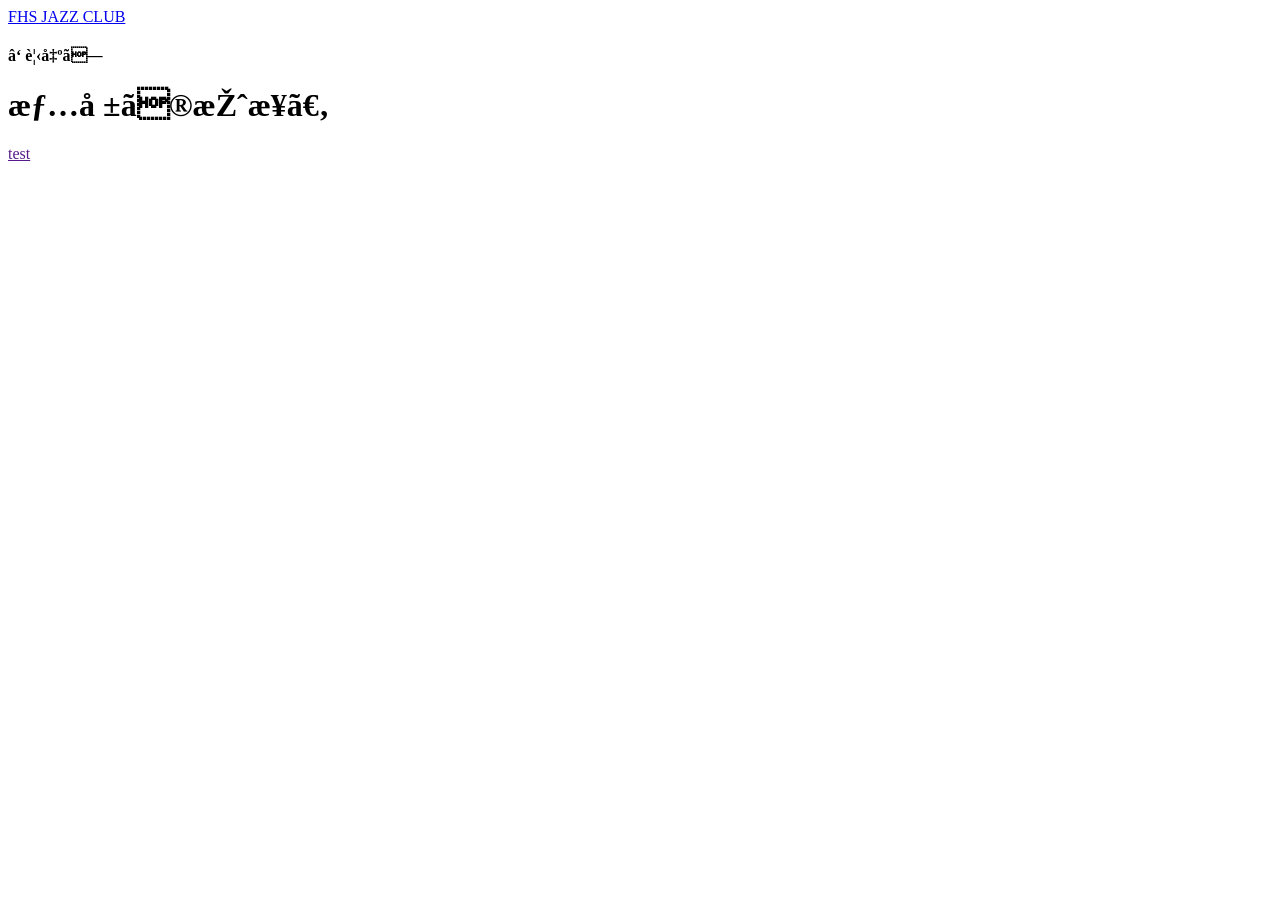
==== index.html @ 3200f1aa "index.html header" ====
<html>
    <head>
        <meta charset=:"UTF-8">
        <meta name="viewpoint" content="width=device-width, initial-scale=1">
        <link rel="stylesheet" href="style.css">
        <title>HTMLの練習</title>
    </head>
    <body>
        <header>
            <a href="index.html">FHS JAZZ CLUB</a>
        </header>
        <h4>①見出し</h4>
        <h1>情報の授業。</h1>
        <div>
            <a href>test</a>
        </div>
    </body>
</html>
---- style.css ----
head {
    
}
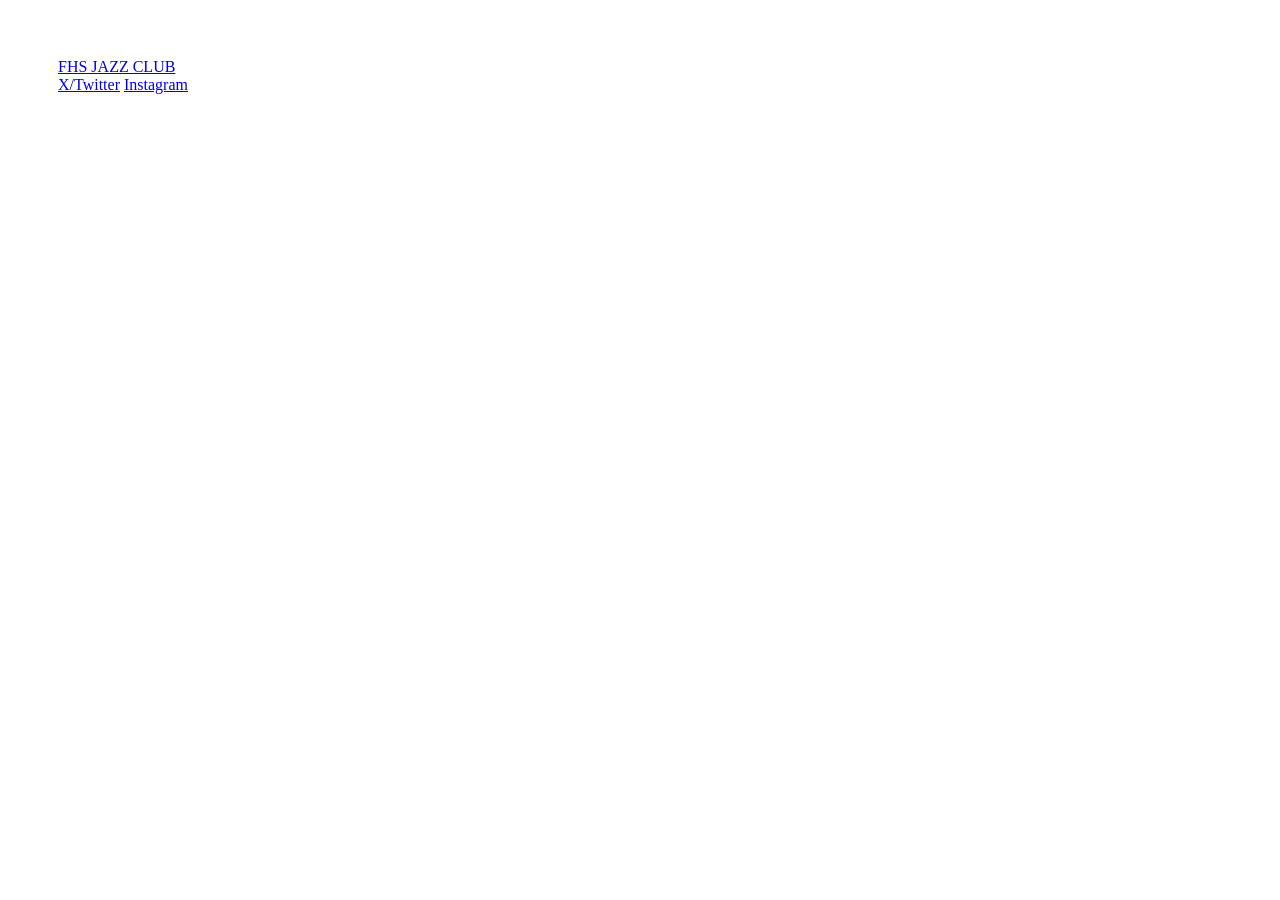
==== commit 832c5cb1: "index.html header div" ====
--- a/index.html
+++ b/index.html
@@ -8,11 +8,10 @@
     <body>
         <header>
             <a href="index.html">FHS JAZZ CLUB</a>
+            <div>
+                <a href="https://x.com/jazz53347460?s=21">X/Twitter</a>
+                <a href="https://www.instagram.com/fhsjazz/reels/">Instagram</a>
+            </div>
         </header>
-        <h4>①見出し</h4>
-        <h1>情報の授業。</h1>
-        <div>
-            <a href>test</a>
-        </div>
     </body>
 </html>
--- a/style.css
+++ b/style.css
@@ -1,3 +1,5 @@
-head {
-    
+header {
+    padding: 50px 50px 50px 50px;
+    font-family: "Century";
+    text-decoration: none;
 }
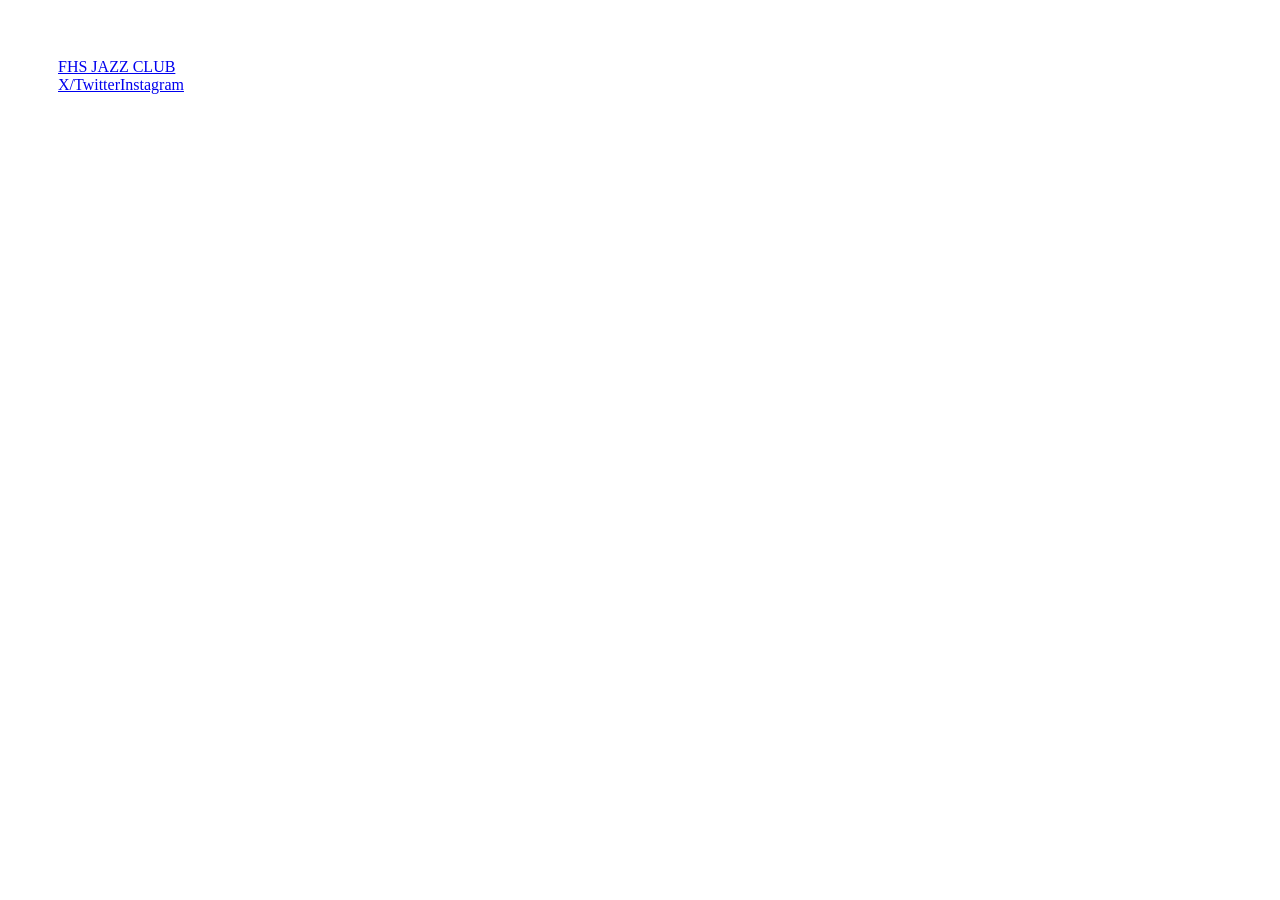
==== commit 90777843: "index.html class links change" ====
--- a/index.html
+++ b/index.html
@@ -8,7 +8,7 @@
     <body>
         <header>
             <a href="index.html">FHS JAZZ CLUB</a>
-            <div>
+            <div class="links">
                 <a href="https://x.com/jazz53347460?s=21">X/Twitter</a>
                 <a href="https://www.instagram.com/fhsjazz/reels/">Instagram</a>
             </div>
--- a/style.css
+++ b/style.css
@@ -2,4 +2,8 @@
     padding: 50px 50px 50px 50px;
     font-family: "Century";
     text-decoration: none;
+}
+
+.links {
+    display: flex;
 }
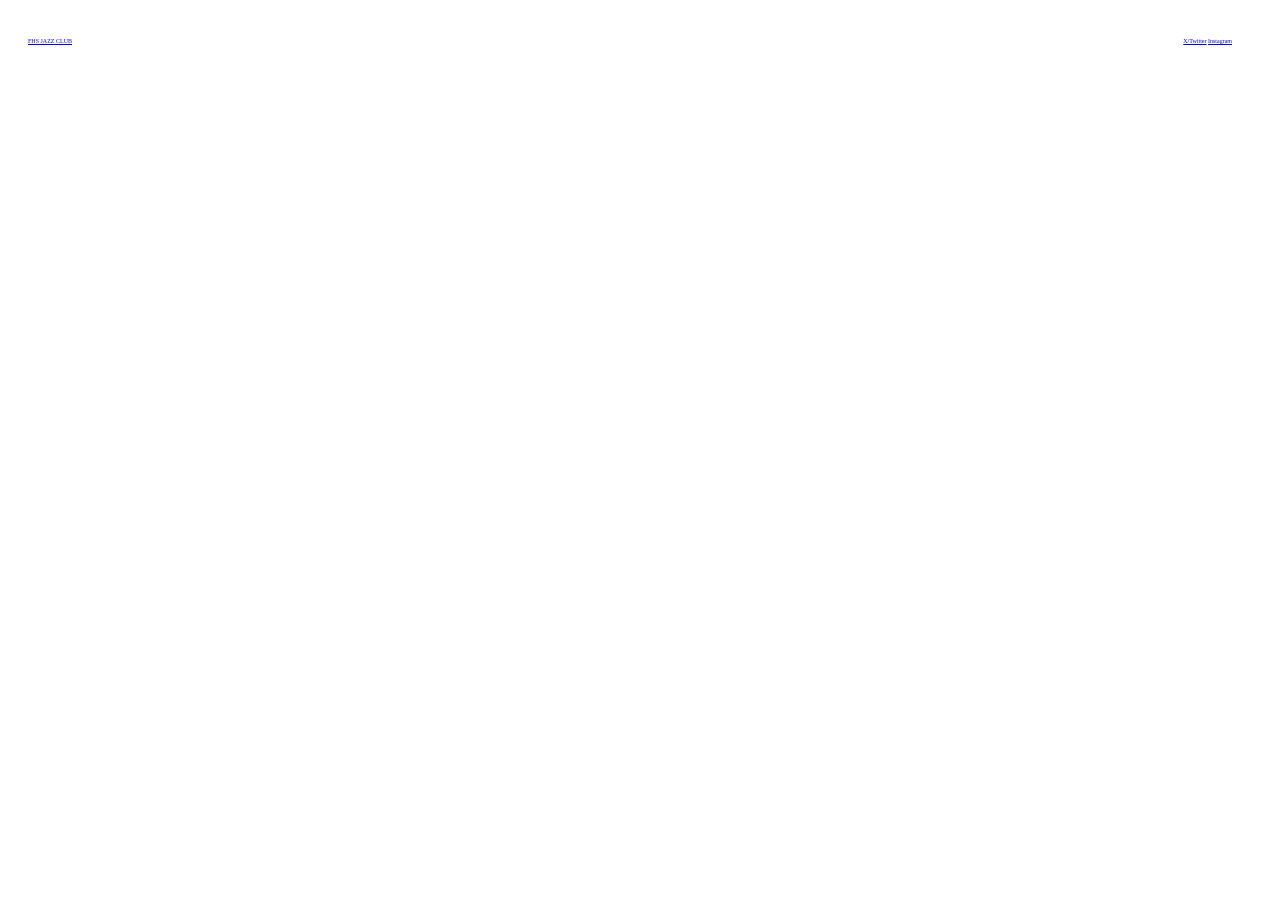
==== commit d5c47668: "Update index.html add class link" ====
--- a/index.html
+++ b/index.html
@@ -3,14 +3,14 @@
         <meta charset=:"UTF-8">
         <meta name="viewpoint" content="width=device-width, initial-scale=1">
         <link rel="stylesheet" href="style.css">
-        <title>HTMLの練習</title>
+        <title>FHS JAZZ CLUB</title>
     </head>
     <body>
         <header>
             <a href="index.html">FHS JAZZ CLUB</a>
             <div class="links">
-                <a href="https://x.com/jazz53347460?s=21">X/Twitter</a>
-                <a href="https://www.instagram.com/fhsjazz/reels/">Instagram</a>
+                <a href="https://x.com/jazz53347460?s=21" class="link">X/Twitter</a>
+                <a href="https://www.instagram.com/fhsjazz/reels/" class="link">Instagram</a>
             </div>
         </header>
     </body>
--- a/style.css
+++ b/style.css
@@ -1,9 +1,14 @@
 header {
-    padding: 50px 50px 50px 50px;
+    padding: 30px 20px 30px 20px;
+    display: flex;
+    color: black;
+    font-size: 25%;
+    justify-content: space-between;
     font-family: "Century";
     text-decoration: none;
 }
 
 .links {
-    display: flex;
-}+    margin-right: 20px;
+    text-decoration: none;
+}
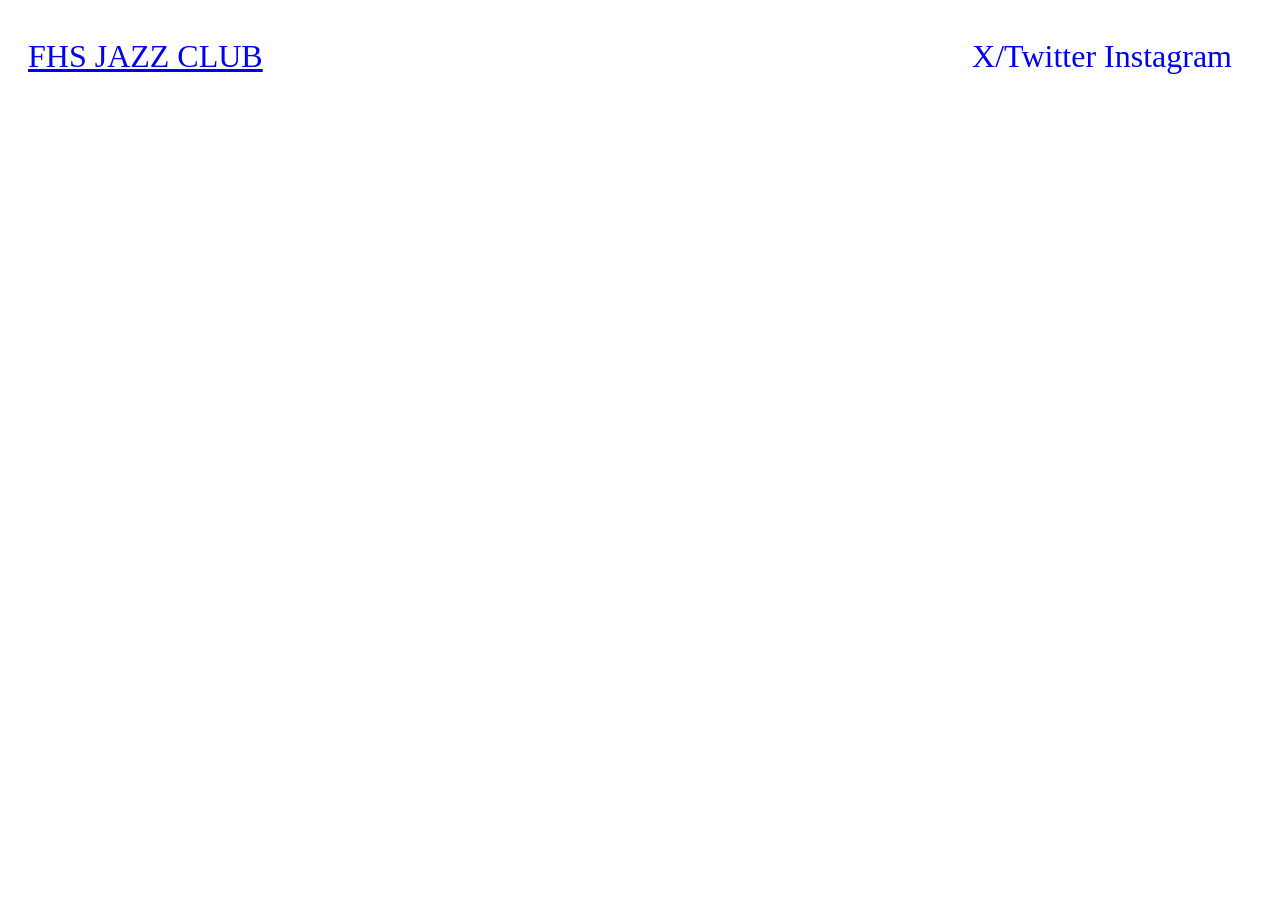
==== commit 1b1bdd6c: "index.html fix" ====
--- a/index.html
+++ b/index.html
@@ -1,7 +1,7 @@
 <html>
     <head>
-        <meta charset=:"UTF-8">
-        <meta name="viewpoint" content="width=device-width, initial-scale=1">
+        <meta charset="UTF-8">
+        <meta name="viewport" content="width=device-width, initial-scale=1">
         <link rel="stylesheet" href="style.css">
         <title>FHS JAZZ CLUB</title>
     </head>
--- a/style.css
+++ b/style.css
@@ -1,14 +1,17 @@
 header {
     padding: 30px 20px 30px 20px;
     display: flex;
-    color: black;
-    font-size: 25%;
+    color: black !important;
+    font-size: 200%;
     justify-content: space-between;
     font-family: "Century";
-    text-decoration: none;
 }
 
 .links {
     margin-right: 20px;
     text-decoration: none;
 }
+
+.link {
+    text-decoration: none;
+}
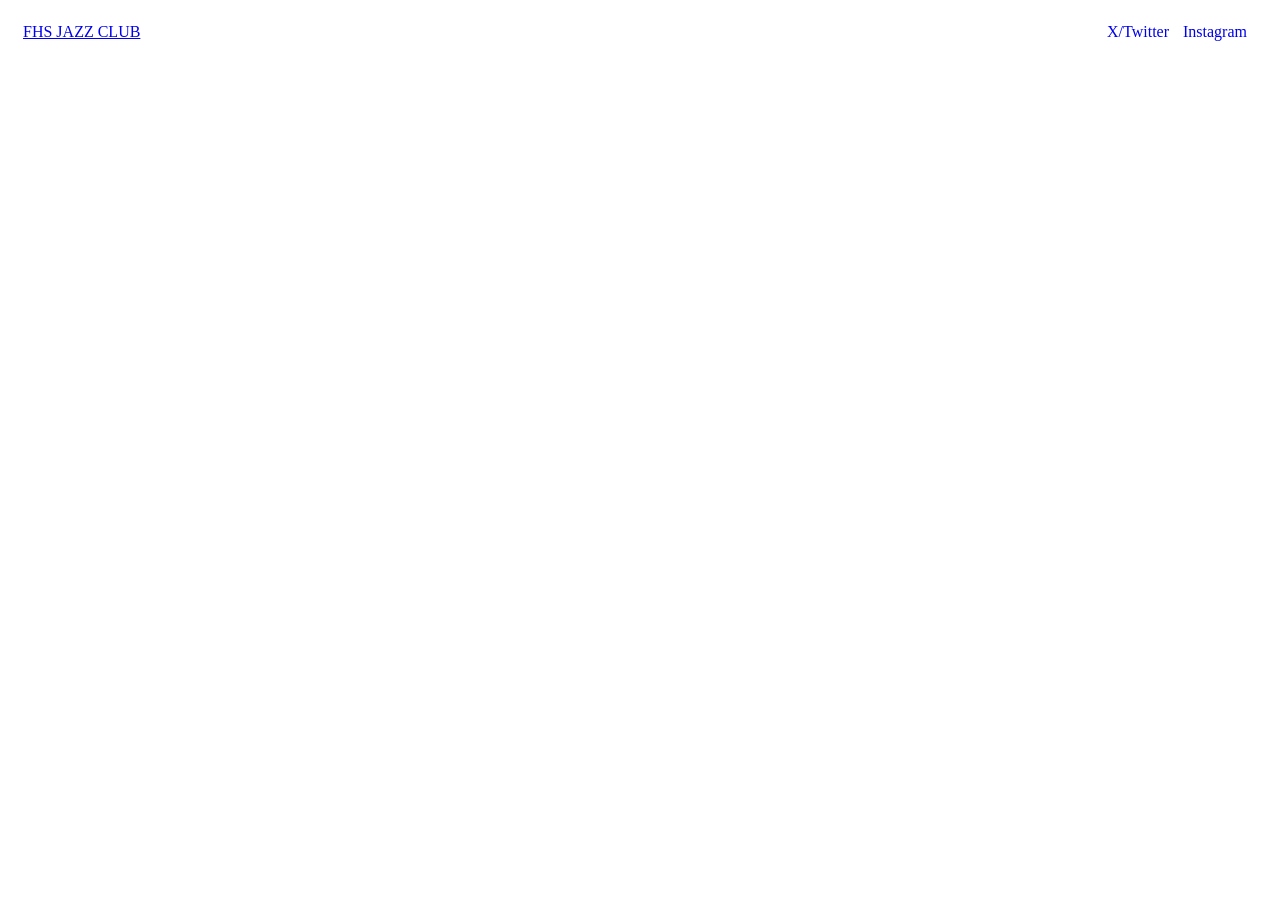
==== commit 27b98a66: "index.html class headers" ====
--- a/index.html
+++ b/index.html
@@ -7,8 +7,8 @@
     </head>
     <body>
         <header>
-            <a href="index.html">FHS JAZZ CLUB</a>
-            <div class="links">
+            <a href="index.html" class="headers">FHS JAZZ CLUB</a>
+            <div class="links headers">
                 <a href="https://x.com/jazz53347460?s=21" class="link">X/Twitter</a>
                 <a href="https://www.instagram.com/fhsjazz/reels/" class="link">Instagram</a>
             </div>
--- a/style.css
+++ b/style.css
@@ -1,14 +1,15 @@
 header {
-    padding: 30px 20px 30px 20px;
+    padding: 15px 15px 15px 15px;
     display: flex;
     color: black !important;
-    font-size: 200%;
+    text-decoration: none;
+    font-size: 100%;
     justify-content: space-between;
     font-family: "Century";
 }
 
-.links {
-    margin-right: 20px;
+.links a {
+    margin-right: 10px;
     text-decoration: none;
 }
 
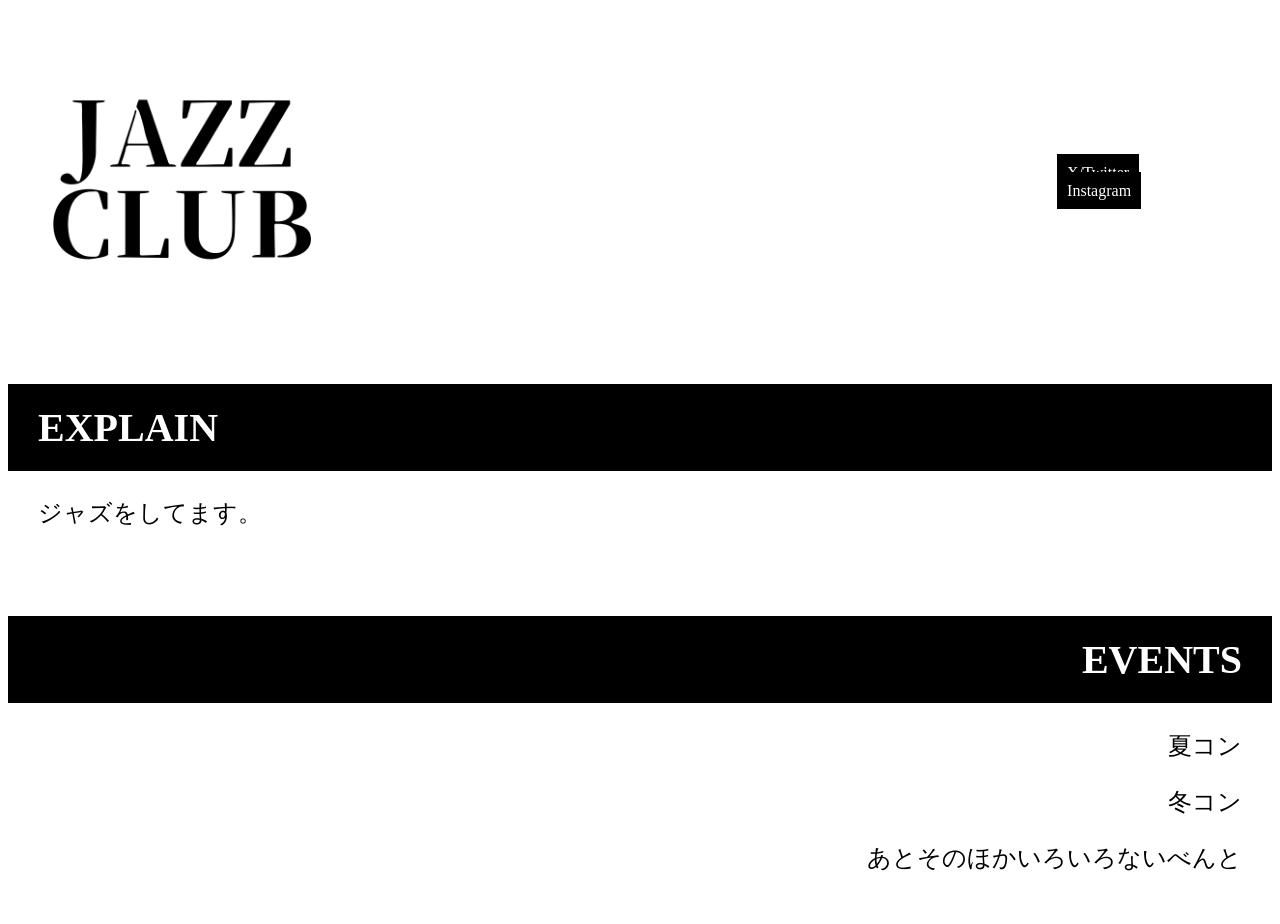
==== commit ae00478b: "2025/06/28" ====
--- a/index.html
+++ b/index.html
@@ -1,17 +1,31 @@
-<html>
+<html lang="ja" dir="ltr">
     <head>
         <meta charset="UTF-8">
-        <meta name="viewport" content="width=device-width, initial-scale=1">
-        <link rel="stylesheet" href="style.css">
+        <meta name="viewport" content="width=device-width", initial="scale=1">
+        <link rel="stylesheet" href="./css/style.css">
         <title>FHS JAZZ CLUB</title>
     </head>
     <body>
         <header>
-            <a href="index.html" class="headers">FHS JAZZ CLUB</a>
-            <div class="links headers">
-                <a href="https://x.com/jazz53347460?s=21" class="link">X/Twitter</a>
-                <a href="https://www.instagram.com/fhsjazz/reels/" class="link">Instagram</a>
+            <a href="index.html"><img src="icon.png" width="30%" height="30%"></a>
+            <div>
+                <a href="https://x.com/JAZZ53347460" class="linktree">X/Twitter</a>
+                <a href="https://www.instagram.com/fhsjazz/" class="linktree">Instagram</a>
             </div>
         </header>
+        <main>
+            <div>
+                <h1 class="title">EXPLAIN</h1>
+                <p class="explain">ジャズをしてます。</p>
+                <br></br>
+            </div>
+            <div class="explain_right">
+                <h1 class="title">EVENTS</h1>
+                <p class="explain">夏コン</p>
+                <p class="explain">冬コン</p>
+                <p class="explain">あとそのほかいろいろないべんと</p>
+                <br></div>
+            </div>
+        </main>
     </body>
-</html>
+</html>
--- a/css/style.css
+++ b/css/style.css
@@ -0,0 +1,29 @@
+
+header {
+    display: flex;
+    justify-content: space-between;
+    align-items: center;
+    padding: 20px 30px 20px 20px;
+    text-decoration: none;
+}
+.linktree {
+    color: white;
+    background-color: black;
+    padding: 10px 10px 10px 10px;
+    font-size: 100%;
+    text-decoration: none;
+    margin-right: 30px;
+}
+.title {
+    font-size: 250%;
+    color: white;
+    padding: 20px 30px 20px 30px;
+    background-color: rgb(0, 0, 0);
+}
+.explain {
+    font-size: 150%;
+    padding: 0px 30px 0px 30px;
+}
+.explain_right {
+    text-align: right;
+}
